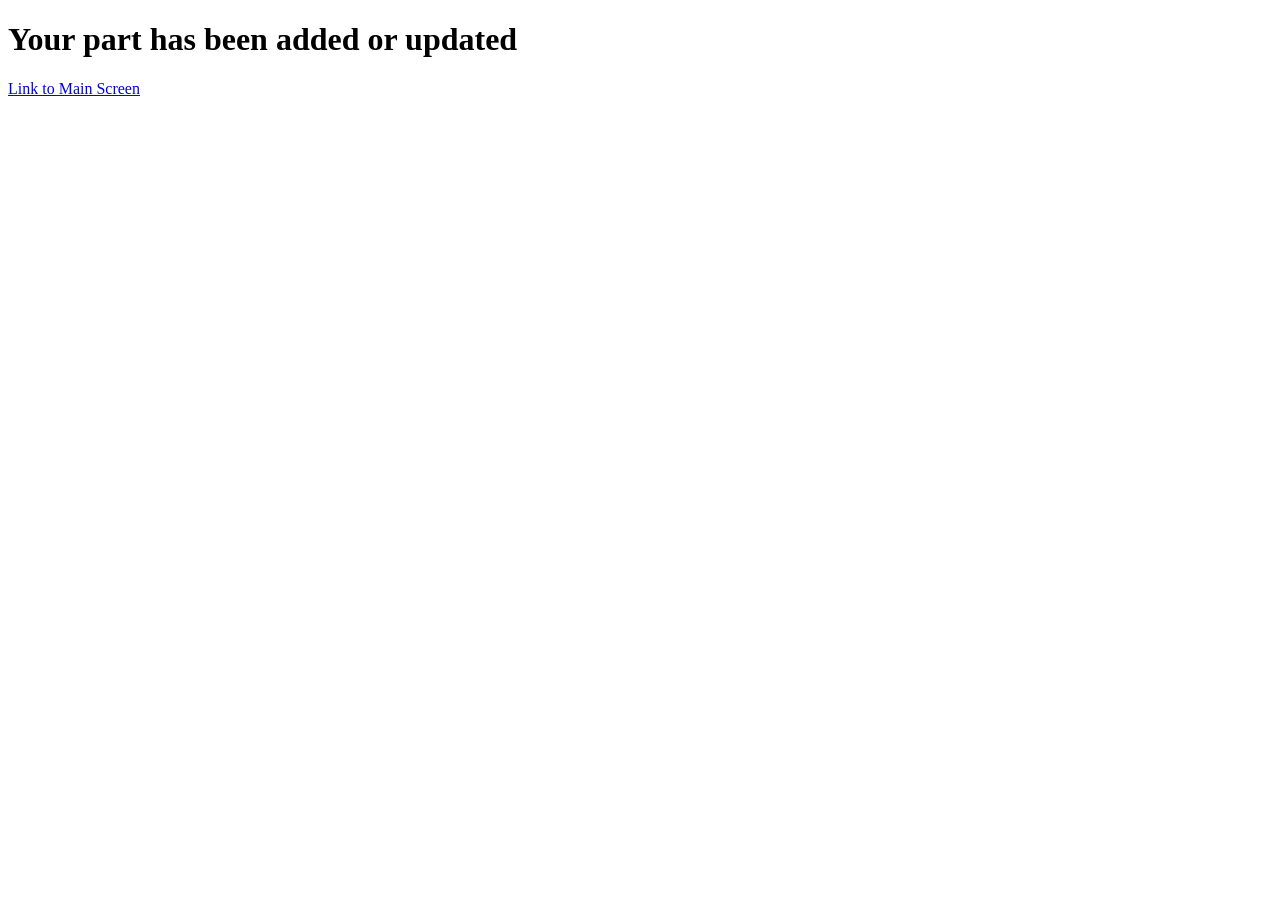
==== src/main/resources/templates/confirmationaddpart.html @ 339b9da7 "committing files, ran into issues with the database not updating ids??" ====
<!DOCTYPE html>
<html lang="en">
<head>
<!--    <meta http-equiv="refresh"-->
<!--          content="0;URL='mainscreen'">-->
<!--    <meta charset="UTF-8">-->
    <title>Title</title>
</head>
<body>
<h1>Your part has been added or updated</h1>

<a href="http://localhost:8080/">Link
  to Main Screen</a>
</body>
</html>
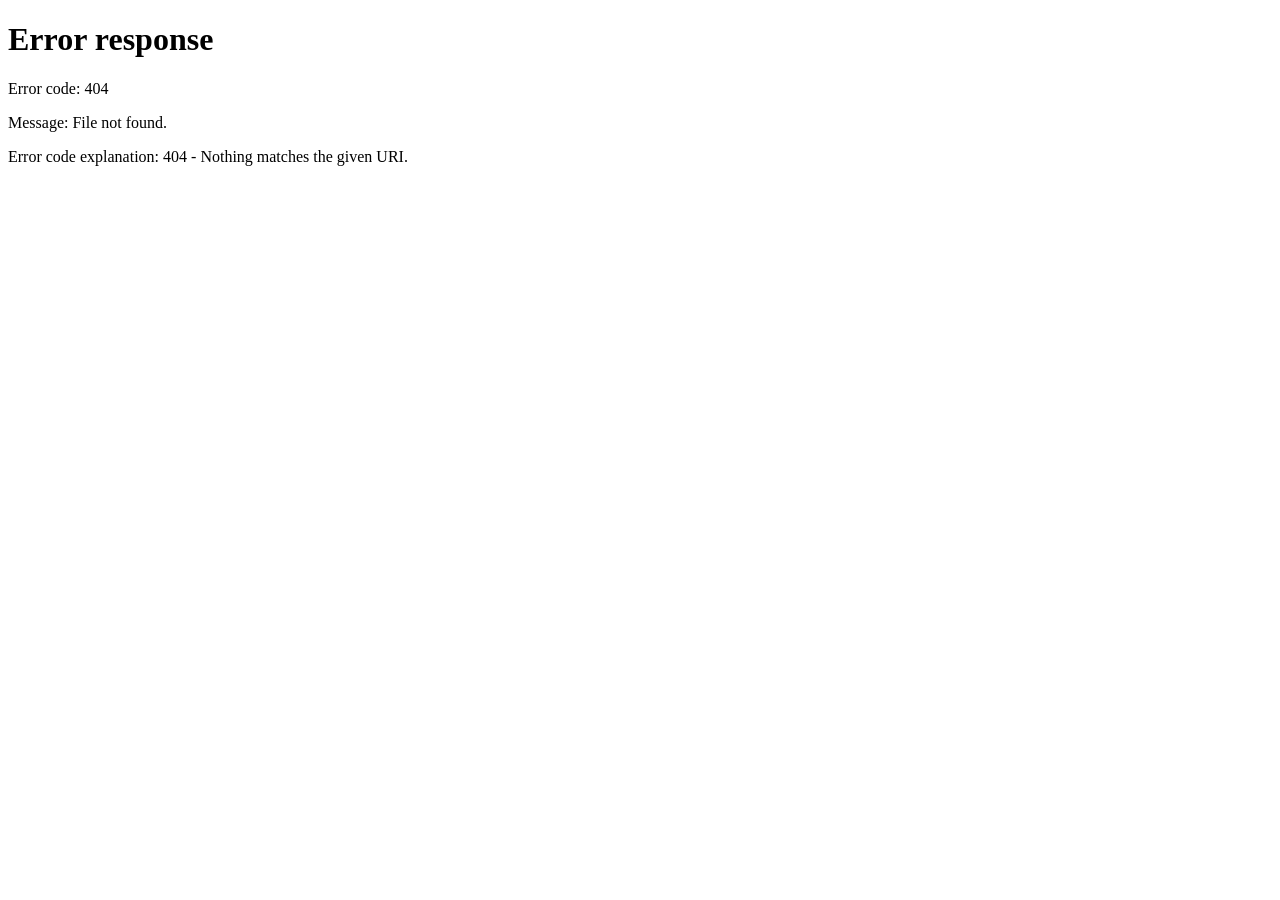
==== commit dd47ffe3: "update html for all appropriate webpages to match style/functionality of rest of application" ====
--- a/src/main/resources/templates/confirmationaddpart.html
+++ b/src/main/resources/templates/confirmationaddpart.html
@@ -1,15 +1,30 @@
 <!DOCTYPE html>
 <html lang="en">
 <head>
-<!--    <meta http-equiv="refresh"-->
-<!--          content="0;URL='mainscreen'">-->
-<!--    <meta charset="UTF-8">-->
+    <meta http-equiv="refresh"
+          content="1;URL='mainscreen'">
+    <meta charset="UTF-8">
+    <link href="https://cdn.jsdelivr.net/npm/bootstrap@5.1.3/dist/css/bootstrap.min.css" rel="stylesheet"
+          integrity="sha384-1BmE4kWBq78iYhFldvKuhfTAU6auU8tT94WrHftjDbrCEXSU1oBoqyl2QvZ6jIW3" crossorigin="anonymous">
+    <link rel="stylesheet" href="css/updateprod.css">
     <title>Title</title>
 </head>
 <body>
+<nav class="navbar navbar-expand-lg navbar-dark bg-dark">
+    <div class="container-fluid">
+        <span class="navbar-brand" style="color: #d4af37">Precision Firearms</span>
+        <div class="collapse navbar-collapse" id="navbarNav">
+            <ul class="navbar-nav mr-auto">
+                <li class="nav-item">
+                    <a class="nav-link" id="home" aria-current="page" href="/mainscreen">Home</a>
+                </li>
+                <li class="nav-item">
+                    <a class="nav-link" th:href="'/about'">About</a>
+                </li>
+            </ul>
+        </div>
+    </div>
+</nav>
 <h1>Your part has been added or updated</h1>
-
-<a href="http://localhost:8080/">Link
-  to Main Screen</a>
 </body>
 </html>
